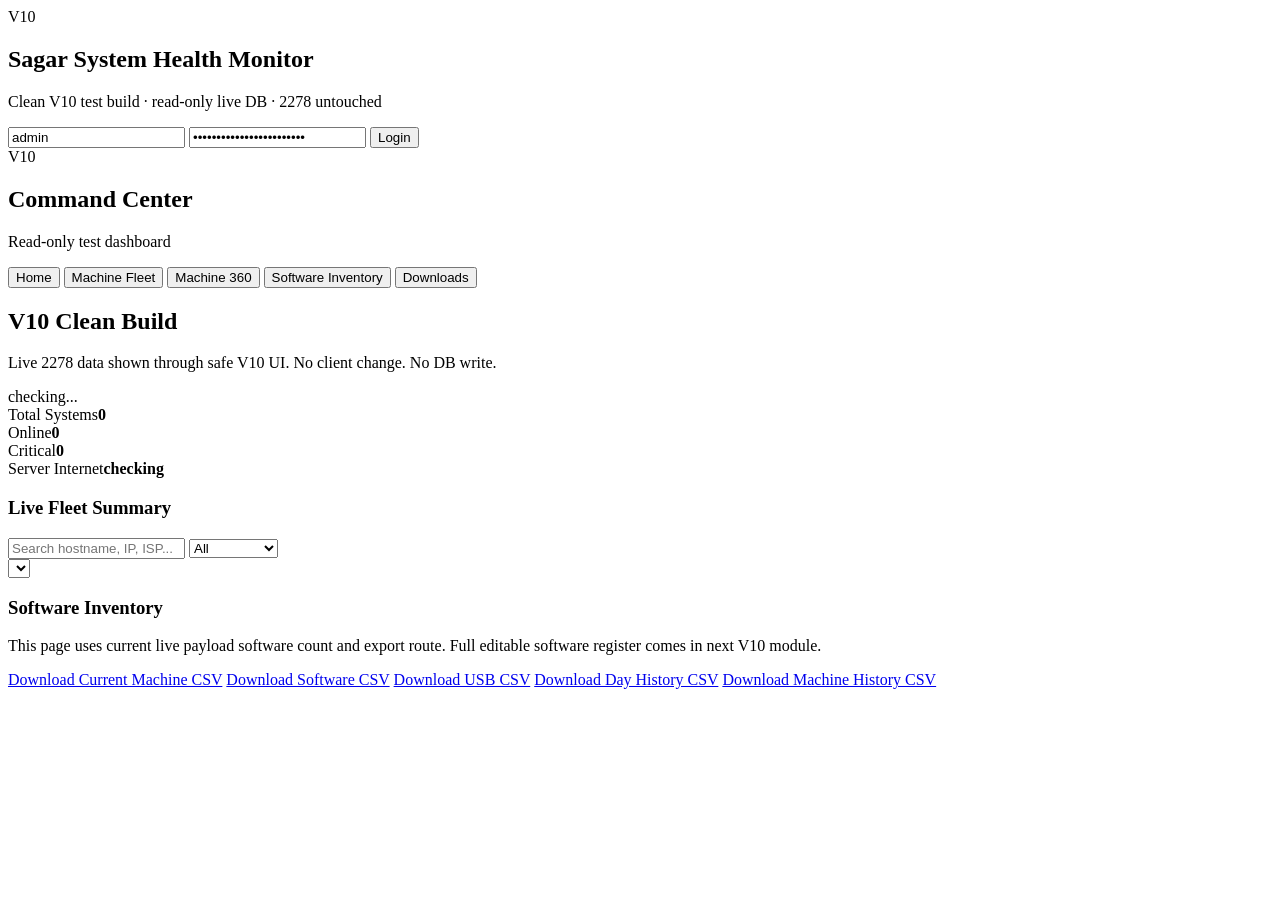
==== _V10_BACKUP_BEFORE_MERGE_20260627_174949/public/index.html @ a954f978 "Initial V10 public source baseline with locked requirements and autosave" ====
﻿<!doctype html>
<html lang="en">
<head>
  <meta charset="utf-8"/>
  <meta name="viewport" content="width=device-width,initial-scale=1"/>
  <title>V10 Command Center | Sagar System Health Monitor</title>
  <link rel="stylesheet" href="/styles.css?v=v10-1"/>
</head>
<body>
  <div class="bg"></div>

  <main id="login" class="login">
    <section class="login-card">
      <div class="brand-mark">V10</div>
      <h1>Sagar System Health Monitor</h1>
      <p>Clean V10 test build · read-only live DB · 2278 untouched</p>
      <input id="username" value="admin" autocomplete="username"/>
      <input id="password" type="password" value="CHANGE_ME_ADMIN_PASSWORD" autocomplete="current-password"/>
      <button onclick="login()">Login</button>
      <div id="loginMsg" class="msg"></div>
    </section>
  </main>

  <main id="app" class="app hidden">
    <aside class="side">
      <div class="logo">V10</div>
      <div>
        <h2>Command Center</h2>
        <p>Read-only test dashboard</p>
      </div>
      <nav>
        <button class="active" onclick="showTab('home')">Home</button>
        <button onclick="showTab('fleet')">Machine Fleet</button>
        <button onclick="showTab('machine')">Machine 360</button>
        <button onclick="showTab('software')">Software Inventory</button>
        <button onclick="showTab('downloads')">Downloads</button>
      </nav>
    </aside>

    <section class="main">
      <header class="top">
        <div>
          <h1>V10 Clean Build</h1>
          <p>Live 2278 data shown through safe V10 UI. No client change. No DB write.</p>
        </div>
        <div class="status-pill" id="health">checking...</div>
      </header>

      <section id="home" class="tab">
        <div class="grid cards">
          <div class="card"><span>Total Systems</span><b id="totalMachines">0</b></div>
          <div class="card"><span>Online</span><b id="onlineMachines">0</b></div>
          <div class="card"><span>Critical</span><b id="criticalMachines">0</b></div>
          <div class="card"><span>Server Internet</span><b id="internetState">checking</b></div>
        </div>
        <div class="panel">
          <h3>Live Fleet Summary</h3>
          <div id="summaryTable"></div>
        </div>
      </section>

      <section id="fleet" class="tab hidden">
        <div class="toolbar">
          <input id="search" placeholder="Search hostname, IP, ISP..." oninput="renderFleet()"/>
          <select id="filter" onchange="renderFleet()">
            <option value="all">All</option>
            <option value="online">Online only</option>
            <option value="offline">Offline only</option>
          </select>
        </div>
        <div id="fleetTable" class="panel"></div>
      </section>

      <section id="machine" class="tab hidden">
        <div class="toolbar">
          <select id="machineSelect" onchange="selectMachine(this.value)"></select>
        </div>
        <div id="machine360" class="machine-grid"></div>
      </section>

      <section id="software" class="tab hidden">
        <div class="panel">
          <h3>Software Inventory</h3>
          <p>This page uses current live payload software count and export route. Full editable software register comes in next V10 module.</p>
          <div id="softwareTable"></div>
        </div>
      </section>

      <section id="downloads" class="tab hidden">
        <div class="download-grid">
          <a href="/api/export/machine_current.csv" target="_blank">Download Current Machine CSV</a>
          <a href="/api/export/software.csv" target="_blank">Download Software CSV</a>
          <a href="/api/export/usb.csv" target="_blank">Download USB CSV</a>
          <a href="/api/export/history_daily.csv" target="_blank">Download Day History CSV</a>
          <a href="/api/export/history_machine.csv" target="_blank">Download Machine History CSV</a>
        </div>
      </section>
    </section>
  </main>

  <script src="/app.js?v=v10-1"></script>
</body>
</html>
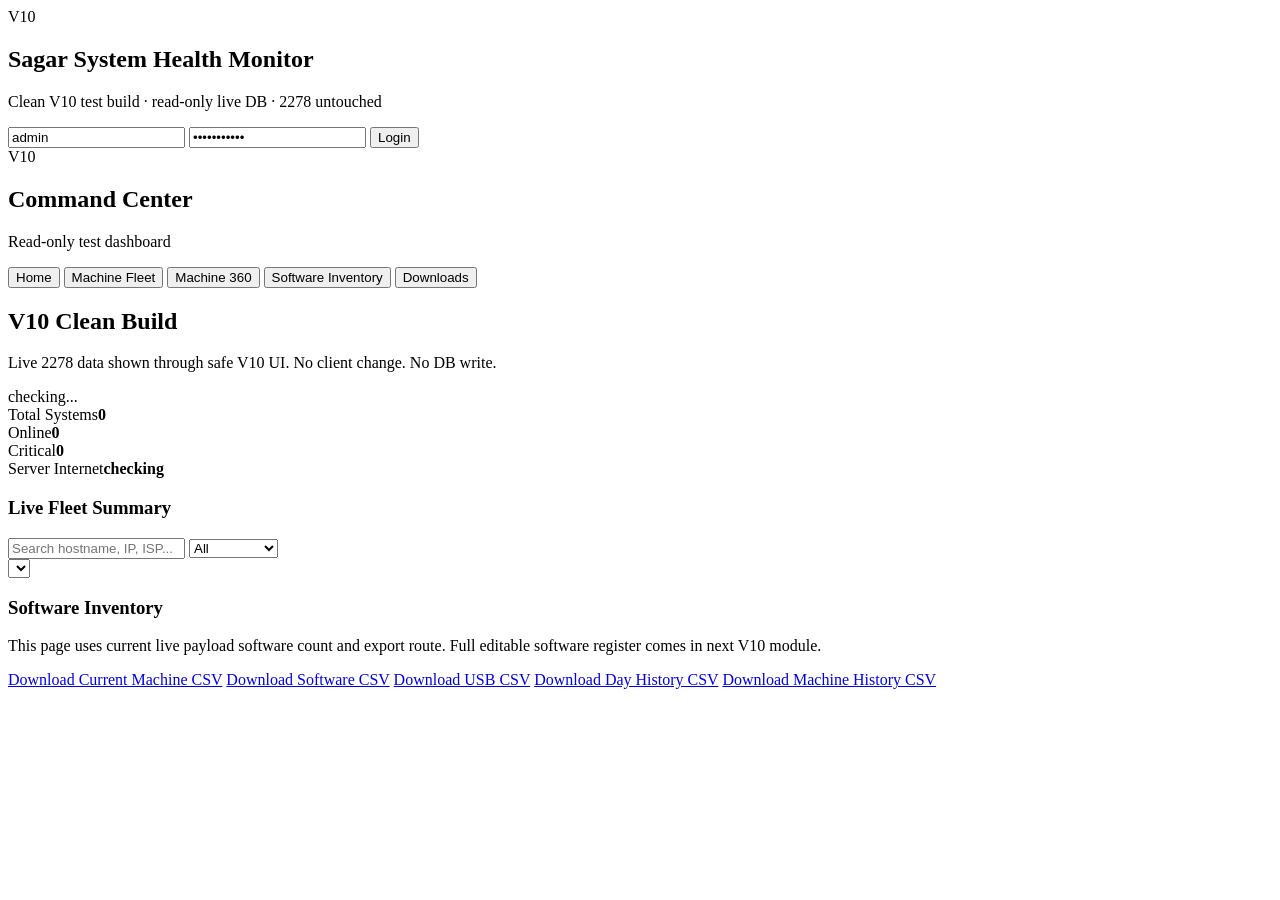
==== commit bc7d58c4: "Initial V10 public source baseline with locked requirements and autosave" ====
--- a/_V10_BACKUP_BEFORE_MERGE_20260627_174949/public/index.html
+++ b/_V10_BACKUP_BEFORE_MERGE_20260627_174949/public/index.html
@@ -15,7 +15,7 @@
       <h1>Sagar System Health Monitor</h1>
       <p>Clean V10 test build · read-only live DB · 2278 untouched</p>
       <input id="username" value="admin" autocomplete="username"/>
-      <input id="password" type="password" value="CHANGE_ME_ADMIN_PASSWORD" autocomplete="current-password"/>
+      <input id="password" type="password" value="Admin@12345" autocomplete="current-password"/>
       <button onclick="login()">Login</button>
       <div id="loginMsg" class="msg"></div>
     </section>
